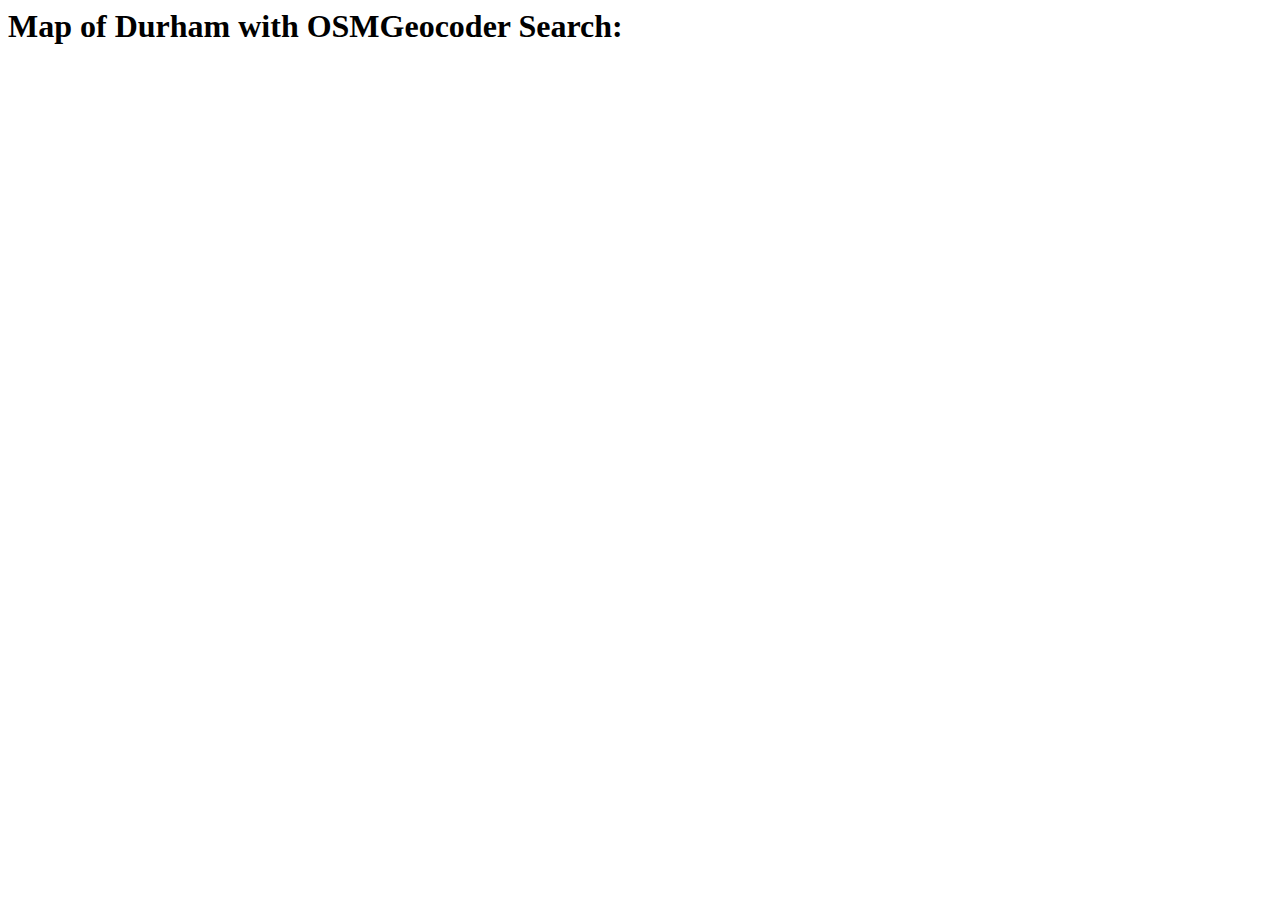
==== heat.html @ dd16e5e9 "Initial heat map example" ====
<html>
  <head>
    <meta charset="utf-8">
    <title></title>
    <link rel="stylesheet" href="http://cdn.leafletjs.com/leaflet-0.7.3/leaflet.css" />
    <link rel="stylesheet" href="css/heat.css"/>

  </head>

  <body>
    <h1>Map of Durham with OSMGeocoder Search:</h1>

    <div id="map"></div>

    <script src="http://cdn.leafletjs.com/leaflet-0.7.3/leaflet.js"></script>
    <script src="js/leaflet-heat.js"></script>
    <script src="js/2013-earthquake.js"></script>
    <script src="js/heat.js"></script>


  </body>
</html>
---- css/heat.css ----
#map { 
  height: 480px;
  width: 800px;
}
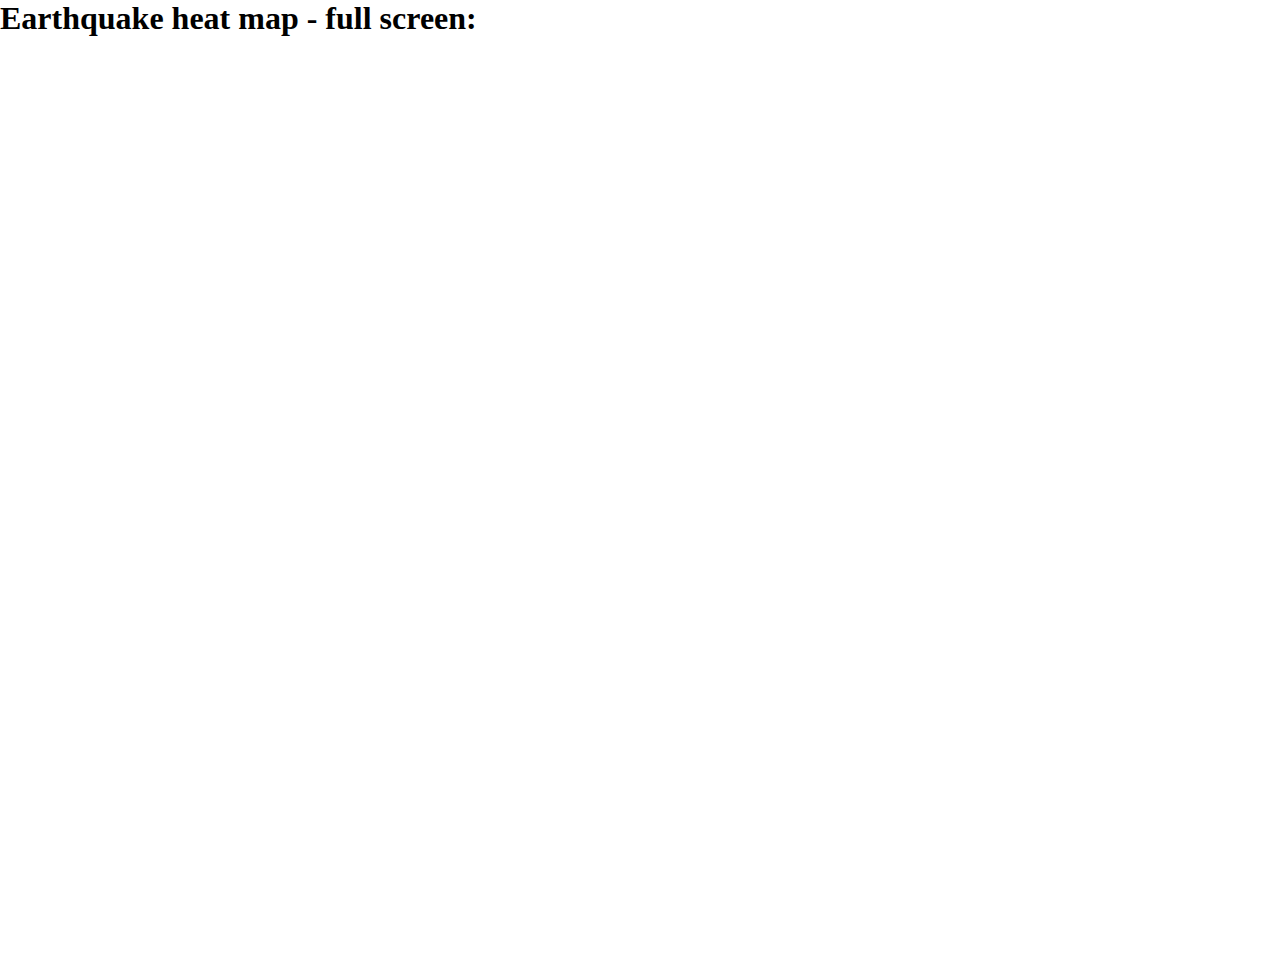
==== commit 633679df: "Made heat map full screen via CSS" ====
--- a/heat.html
+++ b/heat.html
@@ -8,7 +8,7 @@
   </head>
 
   <body>
-    <h1>Map of Durham with OSMGeocoder Search:</h1>
+    <h1>Earthquake heat map - full screen:</h1>
 
     <div id="map"></div>
 
--- a/css/heat.css
+++ b/css/heat.css
@@ -1,6 +1,11 @@
-#map { 
-  height: 480px;
-  width: 800px;
+body {
+    padding: 0;
+    margin: 0;
+}
+
+html, body, #map { 
+  height: 100%;
+  width: 100%;
 }
 
 
